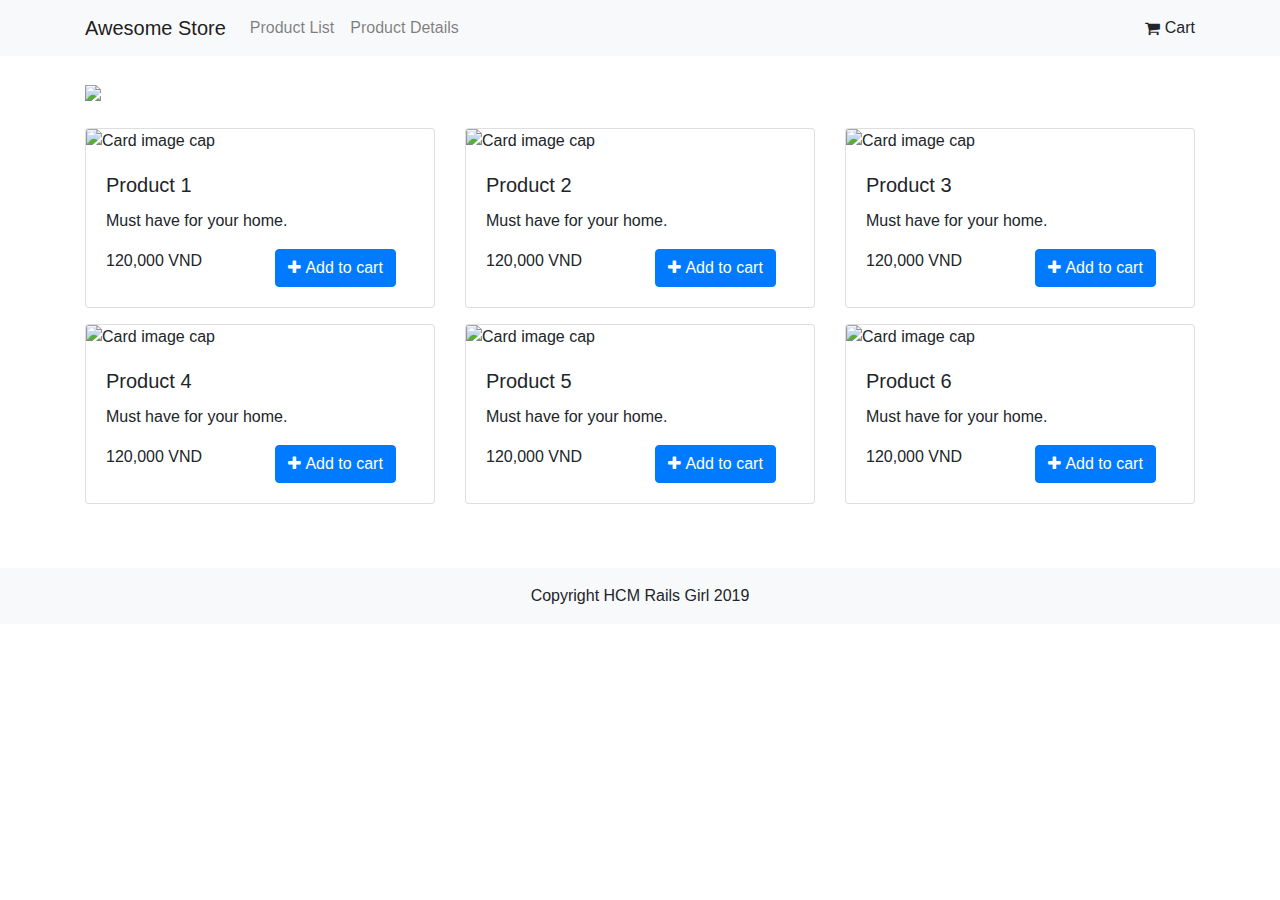
==== index.html @ b8423d74 "initial commit: home page" ====
<!doctype html>
<html lang="en">
  <head>
    <meta charset="utf-8">
    <meta name="viewport" content="width=device-width, initial-scale=1, shrink-to-fit=no">
    <meta name="description" content="">
    <meta name="author" content="">

    <title>Awesome Store</title>

    <!-- Bootstrap core CSS -->
    <link rel="stylesheet" href="https://maxcdn.bootstrapcdn.com/bootstrap/4.0.0/css/bootstrap.min.css" integrity="sha384-Gn5384xqQ1aoWXA+058RXPxPg6fy4IWvTNh0E263XmFcJlSAwiGgFAW/dAiS6JXm" crossorigin="anonymous">
    <link rel="stylesheet" href="https://cdnjs.cloudflare.com/ajax/libs/font-awesome/4.7.0/css/font-awesome.css" />
    <link rel="stylesheet" href="style.css">
  </head>

  <body>

    <nav class="navbar navbar-expand-lg navbar-light bg-light">
      <div class="container">
        <a class="navbar-brand" href="/">Awesome Store</a>
        <button class="navbar-toggler" type="button" data-toggle="collapse" data-target="#navbarSupportedContent" aria-controls="navbarSupportedContent" aria-expanded="false" aria-label="Toggle navigation">
          <span class="navbar-toggler-icon"></span>
        </button>

        <div class="collapse navbar-collapse" id="navbarSupportedContent">
          <ul class="navbar-nav mr-auto">
            <li class="nav-item">
              <a class="nav-link" href="#">Product List</a>
            </li>
            <li class="nav-item">
              <a class="nav-link" href="#">Product Details</a>
            </li>
          </ul>
          <div class="form-inline my-2 my-lg-0">
            <i class="fa fa-shopping-cart"></i>&nbsp;Cart
          </div>
        </div>
      </div>
    </nav>

    <main role="main" class="container">
      <div class="banner my-4">
        <img src="https://source.unsplash.com/random/1600x600" class="img-fluid">
      </div>

      <div class="row products-list">
        <div class="product-single col-md-4 mb-3">
          <div class="card">
            <img class="card-img-top" src="https://source.unsplash.com/random/640x360" alt="Card image cap">
            <div class="card-body">
              <h5 class="card-title">Product 1</h5>
              <p class="card-text">Must have for your home.</p>
              <div class="row">
                <div class="col-6">120,000 VND</div>
                <div class="col-6">
                  <a href="#" class="btn btn-primary">
                    <i class="fa fa-plus"></i>&nbsp;Add to cart
                  </a>
                </div>
              </div>
            </div>
          </div>
        </div>

        <div class="product-single col-md-4 mb-3">
          <div class="card">
            <img class="card-img-top" src="https://source.unsplash.com/random/640x360" alt="Card image cap">
            <div class="card-body">
              <h5 class="card-title">Product 2</h5>
              <p class="card-text">Must have for your home.</p>
              <div class="row">
                <div class="col-6">120,000 VND</div>
                <div class="col-6">
                  <a href="#" class="btn btn-primary">
                    <i class="fa fa-plus"></i>&nbsp;Add to cart
                  </a>
                </div>
              </div>
            </div>
          </div>
        </div>

        <div class="product-single col-md-4 mb-3">
          <div class="card">
            <img class="card-img-top" src="https://source.unsplash.com/random/640x360" alt="Card image cap">
            <div class="card-body">
              <h5 class="card-title">Product 3</h5>
              <p class="card-text">Must have for your home.</p>
              <div class="row">
                <div class="col-6">120,000 VND</div>
                <div class="col-6">
                  <a href="#" class="btn btn-primary">
                    <i class="fa fa-plus"></i>&nbsp;Add to cart
                  </a>
                </div>
              </div>
            </div>
          </div>
        </div>

        <div class="product-single col-md-4 mb-3">
          <div class="card">
            <img class="card-img-top" src="https://source.unsplash.com/random/640x360" alt="Card image cap">
            <div class="card-body">
              <h5 class="card-title">Product 4</h5>
              <p class="card-text">Must have for your home.</p>
              <div class="row">
                <div class="col-6">120,000 VND</div>
                <div class="col-6">
                  <a href="#" class="btn btn-primary">
                    <i class="fa fa-plus"></i>&nbsp;Add to cart
                  </a>
                </div>
              </div>
            </div>
          </div>
        </div>

        <div class="product-single col-md-4 mb-3">
          <div class="card">
            <img class="card-img-top" src="https://source.unsplash.com/random/640x360" alt="Card image cap">
            <div class="card-body">
              <h5 class="card-title">Product 5</h5>
              <p class="card-text">Must have for your home.</p>
              <div class="row">
                <div class="col-6">120,000 VND</div>
                <div class="col-6">
                  <a href="#" class="btn btn-primary">
                    <i class="fa fa-plus"></i>&nbsp;Add to cart
                  </a>
                </div>
              </div>
            </div>
          </div>
        </div>
        <div class="product-single col-md-4 mb-3">
          <div class="card">
            <img class="card-img-top" src="https://source.unsplash.com/random/640x360" alt="Card image cap">
            <div class="card-body">
              <h5 class="card-title">Product 6</h5>
              <p class="card-text">Must have for your home.</p>
              <div class="row">
                <div class="col-6">120,000 VND</div>
                <div class="col-6">
                  <a href="#" class="btn btn-primary">
                    <i class="fa fa-plus"></i>&nbsp;Add to cart
                  </a>
                </div>
              </div>
            </div>
          </div>
        </div>

      </div>
    </main><!-- /.container -->

    <footer class="bg-light p-3 mt-5 text-center">
      Copyright HCM Rails Girl 2019
    </footer>

    <!-- Bootstrap core JavaScript
    ================================================== -->
    <!-- Placed at the end of the document so the pages load faster -->
    <script src="https://code.jquery.com/jquery-3.2.1.slim.min.js" integrity="sha384-KJ3o2DKtIkvYIK3UENzmM7KCkRr/rE9/Qpg6aAZGJwFDMVNA/GpGFF93hXpG5KkN" crossorigin="anonymous"></script>
<script src="https://cdnjs.cloudflare.com/ajax/libs/popper.js/1.12.9/umd/popper.min.js" integrity="sha384-ApNbgh9B+Y1QKtv3Rn7W3mgPxhU9K/ScQsAP7hUibX39j7fakFPskvXusvfa0b4Q" crossorigin="anonymous"></script>
<script src="https://maxcdn.bootstrapcdn.com/bootstrap/4.0.0/js/bootstrap.min.js" integrity="sha384-JZR6Spejh4U02d8jOt6vLEHfe/JQGiRRSQQxSfFWpi1MquVdAyjUar5+76PVCmYl" crossorigin="anonymous"></script>
  </body>
</html>
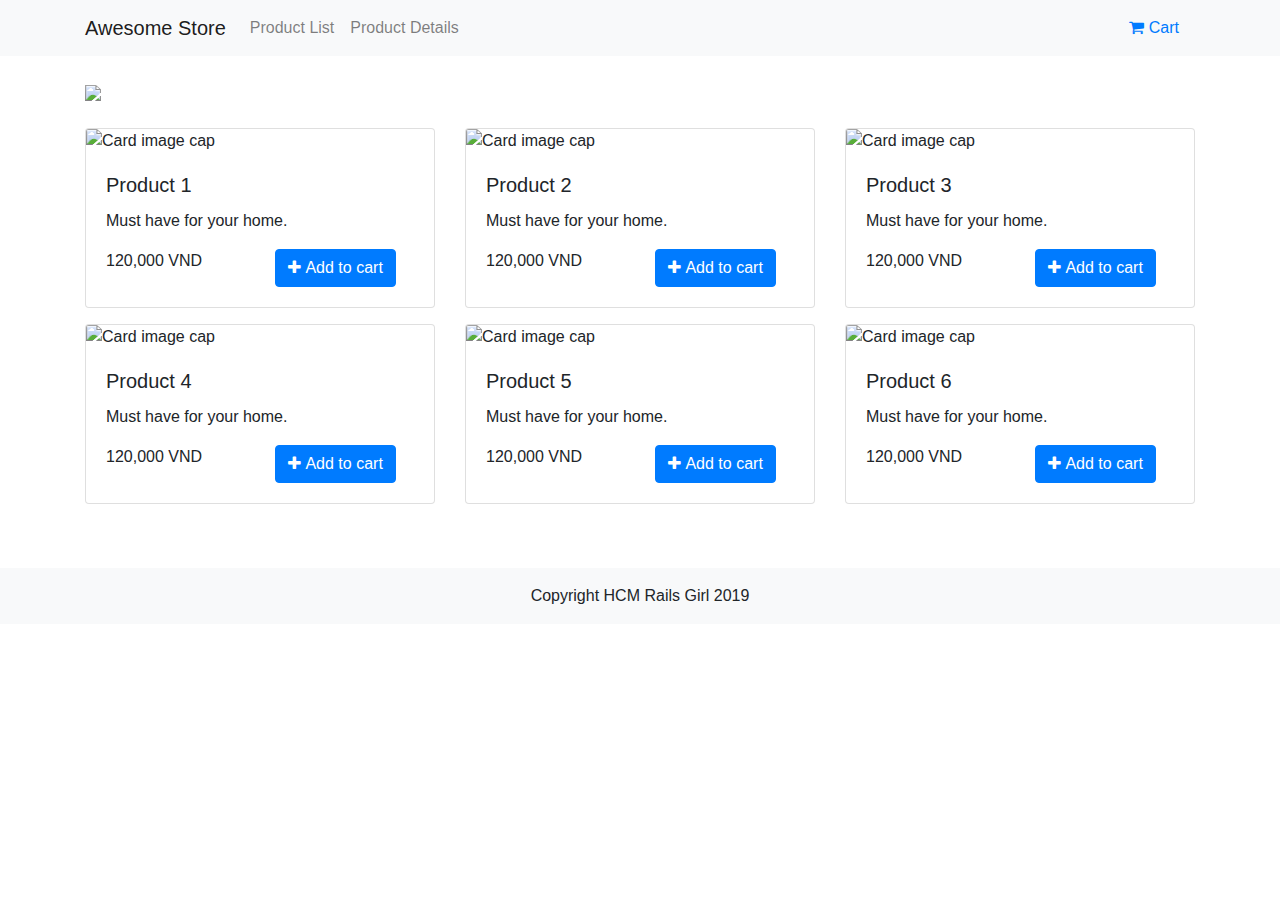
==== commit b1ea5781: "add cart page" ====
--- a/index.html
+++ b/index.html
@@ -34,7 +34,9 @@
             </li>
           </ul>
           <div class="form-inline my-2 my-lg-0">
-            <i class="fa fa-shopping-cart"></i>&nbsp;Cart
+            <a class="nav-link" href="cart.html">
+              <i class="fa fa-shopping-cart"></i>&nbsp;Cart
+            </a>
           </div>
         </div>
       </div>
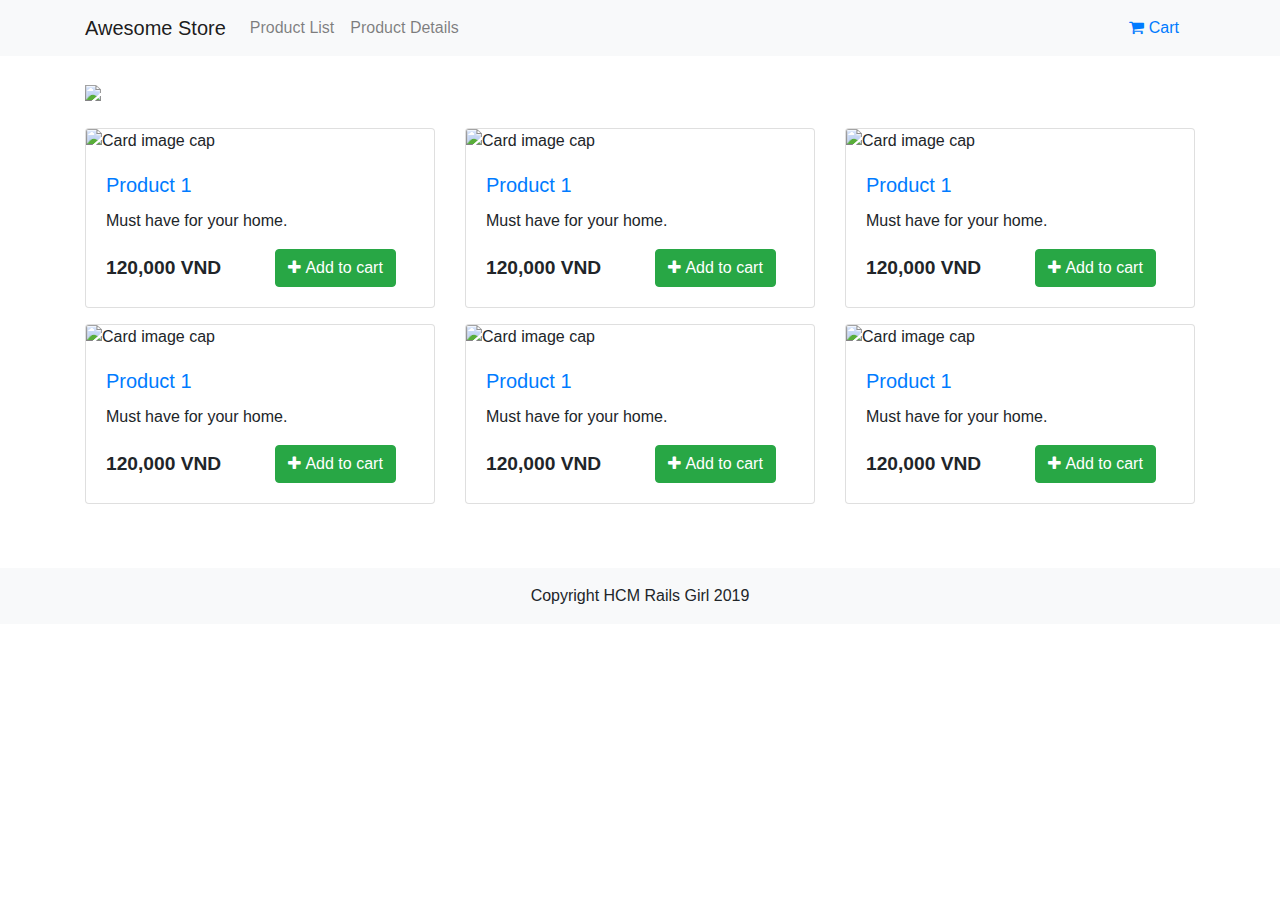
==== commit 6855c25d: "add single product page" ====
--- a/index.html
+++ b/index.html
@@ -30,7 +30,7 @@
               <a class="nav-link" href="#">Product List</a>
             </li>
             <li class="nav-item">
-              <a class="nav-link" href="#">Product Details</a>
+              <a class="nav-link" href="product.html">Product Details</a>
             </li>
           </ul>
           <div class="form-inline my-2 my-lg-0">
@@ -52,12 +52,16 @@
           <div class="card">
             <img class="card-img-top" src="https://source.unsplash.com/random/640x360" alt="Card image cap">
             <div class="card-body">
-              <h5 class="card-title">Product 1</h5>
+              <h5 class="card-title">
+                <a href="product.html">Product 1</a>
+              </h5>
               <p class="card-text">Must have for your home.</p>
               <div class="row">
-                <div class="col-6">120,000 VND</div>
                 <div class="col-6">
-                  <a href="#" class="btn btn-primary">
+                  <span class="price">120,000 VND</span>
+                </div>
+                <div class="col-6">
+                  <a href="#" class="btn btn-success">
                     <i class="fa fa-plus"></i>&nbsp;Add to cart
                   </a>
                 </div>
@@ -67,93 +71,113 @@
         </div>
 
         <div class="product-single col-md-4 mb-3">
-          <div class="card">
-            <img class="card-img-top" src="https://source.unsplash.com/random/640x360" alt="Card image cap">
-            <div class="card-body">
-              <h5 class="card-title">Product 2</h5>
-              <p class="card-text">Must have for your home.</p>
-              <div class="row">
-                <div class="col-6">120,000 VND</div>
-                <div class="col-6">
-                  <a href="#" class="btn btn-primary">
-                    <i class="fa fa-plus"></i>&nbsp;Add to cart
-                  </a>
+            <div class="card">
+              <img class="card-img-top" src="https://source.unsplash.com/random/640x360" alt="Card image cap">
+              <div class="card-body">
+                <h5 class="card-title">
+                  <a href="product.html">Product 1</a>
+                </h5>
+                <p class="card-text">Must have for your home.</p>
+                <div class="row">
+                  <div class="col-6">
+                    <span class="price">120,000 VND</span>
+                  </div>
+                  <div class="col-6">
+                    <a href="#" class="btn btn-success">
+                      <i class="fa fa-plus"></i>&nbsp;Add to cart
+                    </a>
+                  </div>
                 </div>
               </div>
             </div>
           </div>
-        </div>
 
-        <div class="product-single col-md-4 mb-3">
-          <div class="card">
-            <img class="card-img-top" src="https://source.unsplash.com/random/640x360" alt="Card image cap">
-            <div class="card-body">
-              <h5 class="card-title">Product 3</h5>
-              <p class="card-text">Must have for your home.</p>
-              <div class="row">
-                <div class="col-6">120,000 VND</div>
-                <div class="col-6">
-                  <a href="#" class="btn btn-primary">
-                    <i class="fa fa-plus"></i>&nbsp;Add to cart
-                  </a>
+          <div class="product-single col-md-4 mb-3">
+              <div class="card">
+                <img class="card-img-top" src="https://source.unsplash.com/random/640x360" alt="Card image cap">
+                <div class="card-body">
+                  <h5 class="card-title">
+                    <a href="product.html">Product 1</a>
+                  </h5>
+                  <p class="card-text">Must have for your home.</p>
+                  <div class="row">
+                    <div class="col-6">
+                      <span class="price">120,000 VND</span>
+                    </div>
+                    <div class="col-6">
+                      <a href="#" class="btn btn-success">
+                        <i class="fa fa-plus"></i>&nbsp;Add to cart
+                      </a>
+                    </div>
+                  </div>
                 </div>
               </div>
             </div>
-          </div>
-        </div>
 
-        <div class="product-single col-md-4 mb-3">
-          <div class="card">
-            <img class="card-img-top" src="https://source.unsplash.com/random/640x360" alt="Card image cap">
-            <div class="card-body">
-              <h5 class="card-title">Product 4</h5>
-              <p class="card-text">Must have for your home.</p>
-              <div class="row">
-                <div class="col-6">120,000 VND</div>
-                <div class="col-6">
-                  <a href="#" class="btn btn-primary">
-                    <i class="fa fa-plus"></i>&nbsp;Add to cart
-                  </a>
+            <div class="product-single col-md-4 mb-3">
+                <div class="card">
+                  <img class="card-img-top" src="https://source.unsplash.com/random/640x360" alt="Card image cap">
+                  <div class="card-body">
+                    <h5 class="card-title">
+                      <a href="product.html">Product 1</a>
+                    </h5>
+                    <p class="card-text">Must have for your home.</p>
+                    <div class="row">
+                      <div class="col-6">
+                        <span class="price">120,000 VND</span>
+                      </div>
+                      <div class="col-6">
+                        <a href="#" class="btn btn-success">
+                          <i class="fa fa-plus"></i>&nbsp;Add to cart
+                        </a>
+                      </div>
+                    </div>
+                  </div>
                 </div>
               </div>
-            </div>
-          </div>
-        </div>
 
-        <div class="product-single col-md-4 mb-3">
-          <div class="card">
-            <img class="card-img-top" src="https://source.unsplash.com/random/640x360" alt="Card image cap">
-            <div class="card-body">
-              <h5 class="card-title">Product 5</h5>
-              <p class="card-text">Must have for your home.</p>
-              <div class="row">
-                <div class="col-6">120,000 VND</div>
-                <div class="col-6">
-                  <a href="#" class="btn btn-primary">
-                    <i class="fa fa-plus"></i>&nbsp;Add to cart
-                  </a>
+              <div class="product-single col-md-4 mb-3">
+                  <div class="card">
+                    <img class="card-img-top" src="https://source.unsplash.com/random/640x360" alt="Card image cap">
+                    <div class="card-body">
+                      <h5 class="card-title">
+                        <a href="product.html">Product 1</a>
+                      </h5>
+                      <p class="card-text">Must have for your home.</p>
+                      <div class="row">
+                        <div class="col-6">
+                          <span class="price">120,000 VND</span>
+                        </div>
+                        <div class="col-6">
+                          <a href="#" class="btn btn-success">
+                            <i class="fa fa-plus"></i>&nbsp;Add to cart
+                          </a>
+                        </div>
+                      </div>
+                    </div>
+                  </div>
                 </div>
-              </div>
-            </div>
-          </div>
-        </div>
-        <div class="product-single col-md-4 mb-3">
-          <div class="card">
-            <img class="card-img-top" src="https://source.unsplash.com/random/640x360" alt="Card image cap">
-            <div class="card-body">
-              <h5 class="card-title">Product 6</h5>
-              <p class="card-text">Must have for your home.</p>
-              <div class="row">
-                <div class="col-6">120,000 VND</div>
-                <div class="col-6">
-                  <a href="#" class="btn btn-primary">
-                    <i class="fa fa-plus"></i>&nbsp;Add to cart
-                  </a>
-                </div>
-              </div>
-            </div>
-          </div>
-        </div>
+                <div class="product-single col-md-4 mb-3">
+                    <div class="card">
+                      <img class="card-img-top" src="https://source.unsplash.com/random/640x360" alt="Card image cap">
+                      <div class="card-body">
+                        <h5 class="card-title">
+                          <a href="product.html">Product 1</a>
+                        </h5>
+                        <p class="card-text">Must have for your home.</p>
+                        <div class="row">
+                          <div class="col-6">
+                            <span class="price">120,000 VND</span>
+                          </div>
+                          <div class="col-6">
+                            <a href="#" class="btn btn-success">
+                              <i class="fa fa-plus"></i>&nbsp;Add to cart
+                            </a>
+                          </div>
+                        </div>
+                      </div>
+                    </div>
+                  </div>
 
       </div>
     </main><!-- /.container -->
--- a/style.css
+++ b/style.css
@@ -0,0 +1,5 @@
+.price {
+  font-weight: 700;
+  font-size: 1.2em;
+  line-height: 38px;
+}
